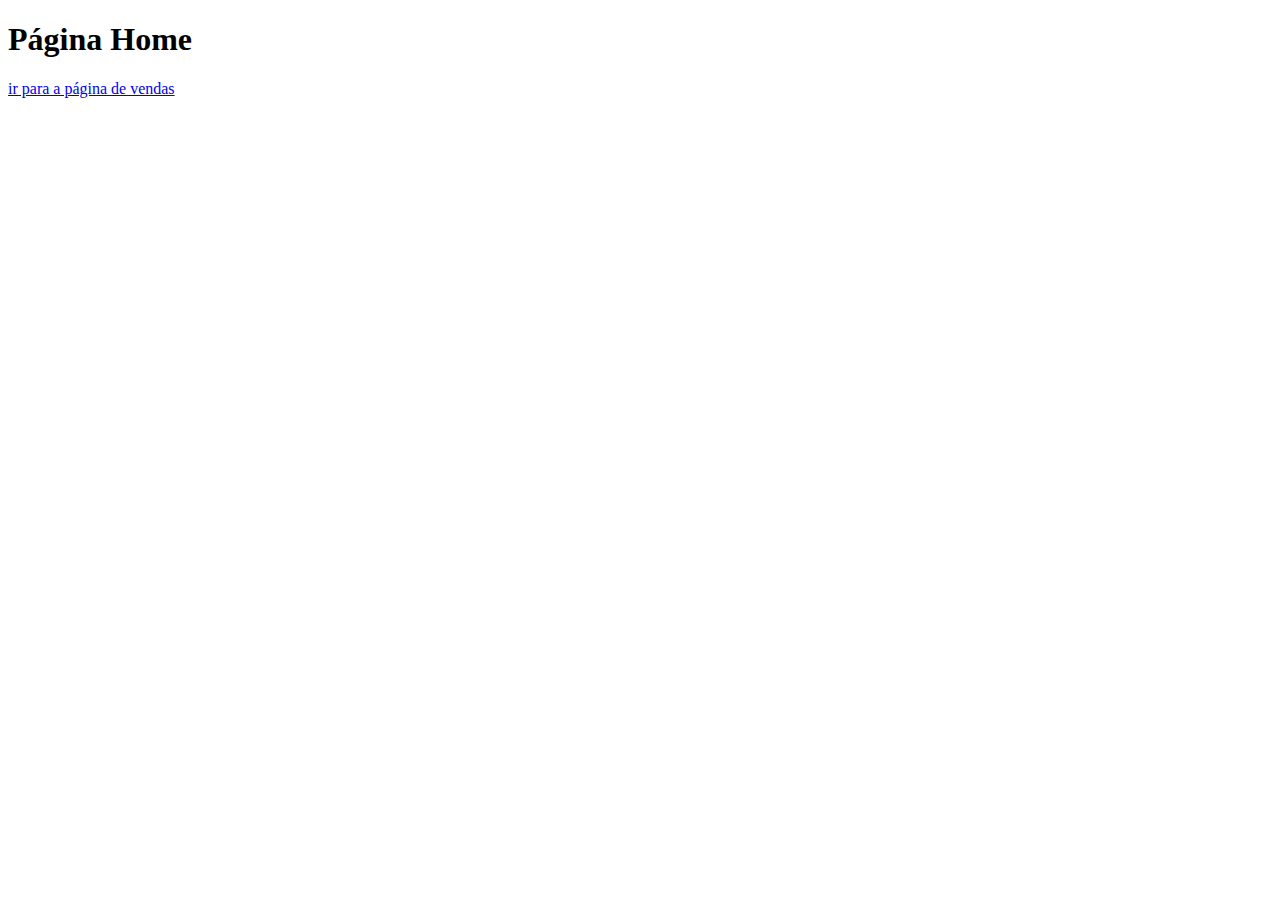
==== index.html @ 827d5795 "Acrescentado valor das vendas" ====
<!DOCTYPE html>
<html lang="en">
<head>
    <meta charset="UTF-8">
    <meta http-equiv="X-UA-Compatible" content="IE=edge">
    <meta name="viewport" content="width=device-width, initial-scale=1.0">
    <title>Document</title>
</head>
<body>
    <h1>Página Home</h1>
    <a href="vendas.html">ir para a página de vendas</a>
</body>
</html>
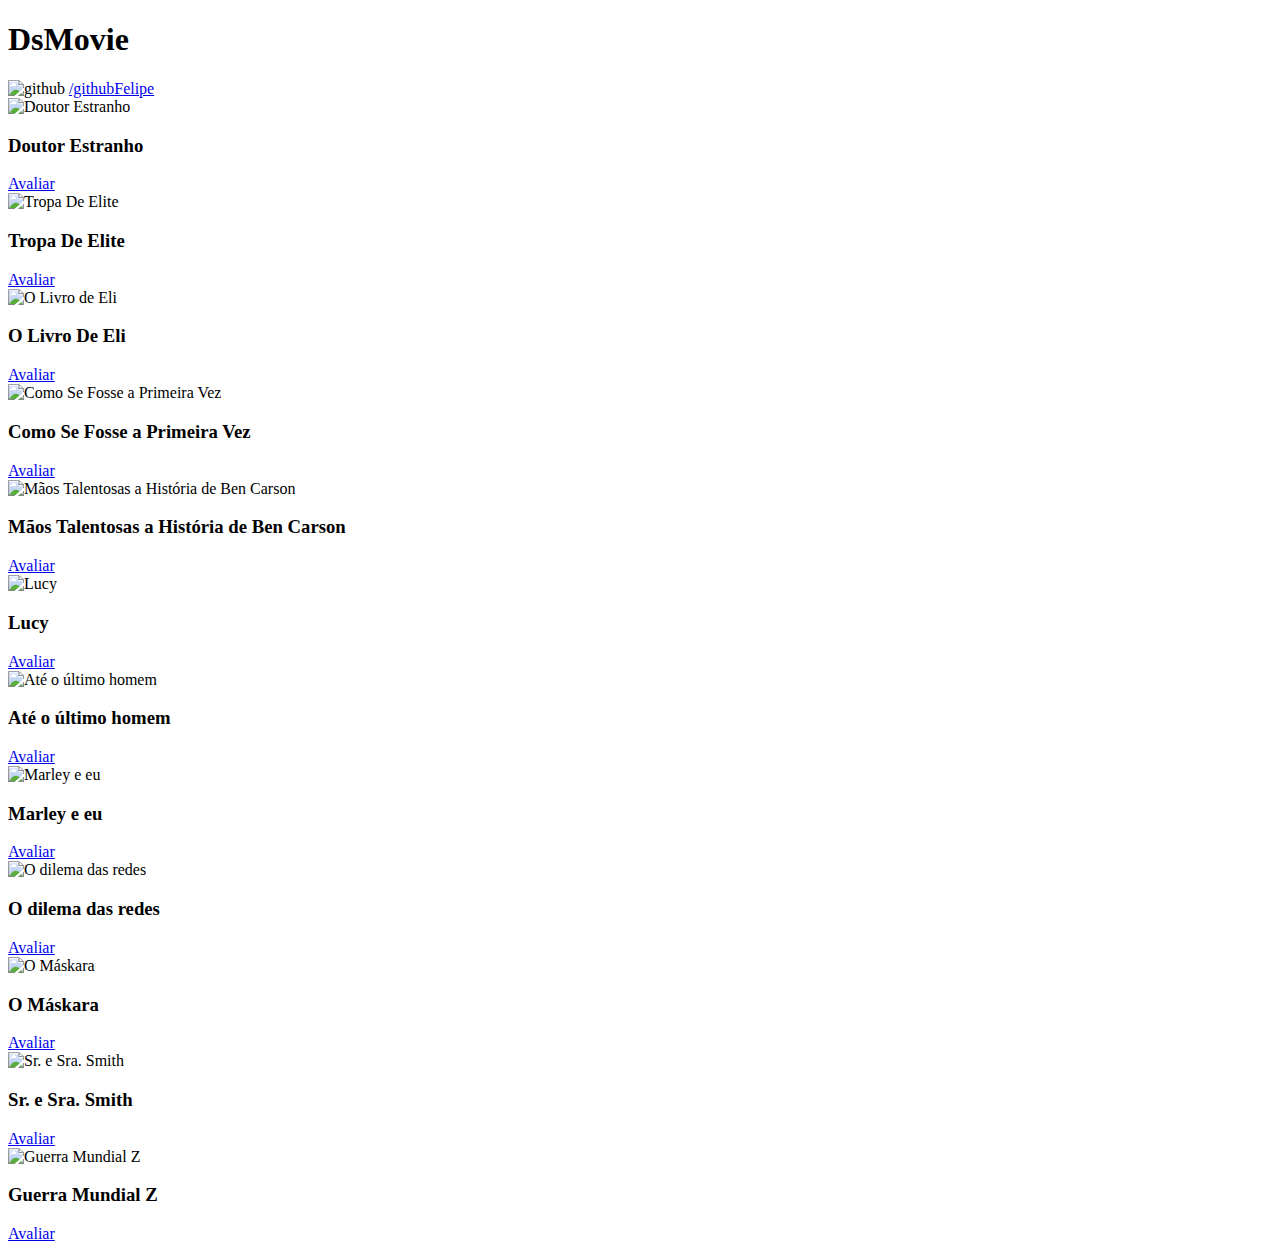
==== commit 84dd9194: "Listagem de Cards" ====
--- a/index.html
+++ b/index.html
@@ -5,9 +5,156 @@
     <meta http-equiv="X-UA-Compatible" content="IE=edge">
     <meta name="viewport" content="width=device-width, initial-scale=1.0">
     <title>Document</title>
+
+    <link href="https://cdn.jsdelivr.net/npm/bootstrap@5.1.3/dist/css/bootstrap.min.css" rel="stylesheet" integrity="sha384-1BmE4kWBq78iYhFldvKuhfTAU6auU8tT94WrHftjDbrCEXSU1oBoqyl2QvZ6jIW3" crossorigin="anonymous">
+
+
+    <link rel="stylesheet" href="css/style.css">
+
 </head>
+
 <body>
-    <h1>Página Home</h1>
-    <a href="vendas.html">ir para a página de vendas</a>
+    <header>
+<nav class="container">
+    <h1>DsMovie</h1>
+    <div class="dsmovie-contact-container">
+        <img src="img/github.svg" alt="github">
+    <a href="https://github.com/FelipeBarbosa01/projetogithubiniciante">/githubFelipe</a>
+    </div>
+</nav>
+
+    </header>
+
+    <main>
+<section id="dsmovie-card-list" class="container">
+
+<div class="row">
+
+    <div class="col-sm-6 col-lg-4 col-xl-3 mb-3">
+        <div class="dsmovie-card">
+            <img src="https://www.themoviedb.org/t/p/w220_and_h330_face/x5H9wv2SterbmlHIlBqJUBZotZ0.jpg" alt="Doutor Estranho ">
+        <div class="dsmovie-card-description">
+        <h3> Doutor Estranho</h3>
+        <a class="dsmovie-btn" href="form.html">Avaliar</a>
+        </div>
+        </div>
+    </div>
+
+    <div class="col-sm-6 col-lg-4 col-xl-3 mb-3">
+        <div class="dsmovie-card">
+            <img src="https://www.themoviedb.org/t/p/w220_and_h330_face/7STSm4dSnUxq0HoPtydj3k9MMPV.jpg" alt="Tropa De Elite ">
+        <div class="dsmovie-card-description">
+        <h3> Tropa De Elite</h3>
+        <a class="dsmovie-btn" href="form.html">Avaliar</a>
+        </div>
+        </div>
+    </div>
+
+    <div class="col-sm-6 col-lg-4 col-xl-3 mb-3">
+        <div class="dsmovie-card">
+            <img src="https://www.themoviedb.org/t/p/w220_and_h330_face/hUS4hknUZGJKqdFWf04eNSaaRfC.jpg" alt="O Livro de Eli ">
+        <div class="dsmovie-card-description">
+        <h3> O Livro De Eli</h3>
+        <a class="dsmovie-btn" href="form.html">Avaliar</a>
+        </div>
+        </div>
+    </div>
+
+    <div class="col-sm-6 col-lg-4 col-xl-3 mb-3">
+        <div class="dsmovie-card">
+            <img src="https://www.themoviedb.org/t/p/w220_and_h330_face/h0st50VJ755VG1kzSc2FgwtDHdk.jpg" alt="Como Se Fosse a Primeira Vez ">
+        <div class="dsmovie-card-description">
+        <h3> Como Se Fosse a Primeira Vez</h3>
+        <a class="dsmovie-btn" href="form.html">Avaliar</a>
+        </div>
+        </div>
+    </div>
+
+    <div class="col-sm-6 col-lg-4 col-xl-3 mb-3">
+        <div class="dsmovie-card">
+            <img src="https://www.themoviedb.org/t/p/w220_and_h330_face/fALoIUjRd4RX65P7bFEBHpMhHJ4.jpg" alt="Mãos Talentosas a História de Ben Carson ">
+        <div class="dsmovie-card-description">
+        <h3> Mãos Talentosas a História de Ben Carson </h3>
+        <a class="dsmovie-btn" href="form.html">Avaliar</a>
+        </div>
+        </div>
+    </div>
+
+    <div class="col-sm-6 col-lg-4 col-xl-3 mb-3">
+        <div class="dsmovie-card">
+            <img src="https://www.themoviedb.org/t/p/w220_and_h330_face/7zl4nHcP9dHJDWt4ITZtaQpFnHw.jpg" alt="Lucy ">
+        <div class="dsmovie-card-description">
+        <h3> Lucy</h3>
+        <a class="dsmovie-btn" href="form.html">Avaliar</a>
+        </div>
+        </div>
+    </div>
+
+    <div class="col-sm-6 col-lg-4 col-xl-3 mb-3">
+        <div class="dsmovie-card">
+            <img src="https://www.themoviedb.org/t/p/w220_and_h330_face/5eZQX5LzCCx181BZpwzWJkuxZNk.jpg" alt="Até o último homem ">
+        <div class="dsmovie-card-description">
+        <h3> Até o último homem</h3>
+        <a class="dsmovie-btn" href="form.html">Avaliar</a>
+        </div>
+        </div>
+    </div>
+
+    <div class="col-sm-6 col-lg-4 col-xl-3 mb-3">
+        <div class="dsmovie-card">
+            <img src="https://www.themoviedb.org/t/p/w220_and_h330_face/4P9L5dFWz8q79YJ9mdAQ5BcQBTG.jpg" alt="Marley e eu ">
+        <div class="dsmovie-card-description">
+        <h3> Marley e eu</h3>
+        <a class="dsmovie-btn" href="form.html">Avaliar</a>
+        </div>
+        </div>
+    </div>
+
+    <div class="col-sm-6 col-lg-4 col-xl-3 mb-3">
+        <div class="dsmovie-card">
+            <img src="https://www.themoviedb.org/t/p/w220_and_h330_face/3kmOHBqiTcNRRzDrDB4buDb7IPP.jpg" alt="O dilema das redes ">
+        <div class="dsmovie-card-description">
+        <h3> O dilema das redes</h3>
+        <a class="dsmovie-btn" href="form.html">Avaliar</a>
+        </div>
+        </div>
+    </div>
+
+    <div class="col-sm-6 col-lg-4 col-xl-3 mb-3">
+        <div class="dsmovie-card">
+            <img src="https://www.themoviedb.org/t/p/w220_and_h330_face/isC7nKqTliQKBOLGc9bZLIxC9b6.jpg" alt="O Máskara ">
+        <div class="dsmovie-card-description">
+        <h3> O Máskara</h3>
+        <a class="dsmovie-btn" href="form.html">Avaliar</a>
+        </div>
+        </div>
+    </div>
+
+    <div class="col-sm-6 col-lg-4 col-xl-3 mb-3">
+        <div class="dsmovie-card">
+            <img src="https://www.themoviedb.org/t/p/w220_and_h330_face/xpBYICwTOy67ne4fT3rHvtVBtCe.jpg" alt="Sr. e Sra. Smith ">
+        <div class="dsmovie-card-description">
+        <h3> Sr. e Sra. Smith</h3>
+        <a class="dsmovie-btn" href="form.html">Avaliar</a>
+        </div>
+        </div>
+    </div>
+
+    <div class="col-sm-6 col-lg-4 col-xl-3 mb-3">
+        <div class="dsmovie-card">
+            <img src="https://www.themoviedb.org/t/p/w220_and_h330_face/jWawMYhdCN2I9EAYbMoT6I1n0AZ.jpg" alt="Guerra Mundial Z ">
+        <div class="dsmovie-card-description">
+        <h3> Guerra Mundial Z</h3>
+        <a class="dsmovie-btn" href="form.html">Avaliar</a>
+        </div>
+        </div>
+    </div>
+    
+   </div>
+
+</section>
+
+  </main>
+
 </body>
 </html>